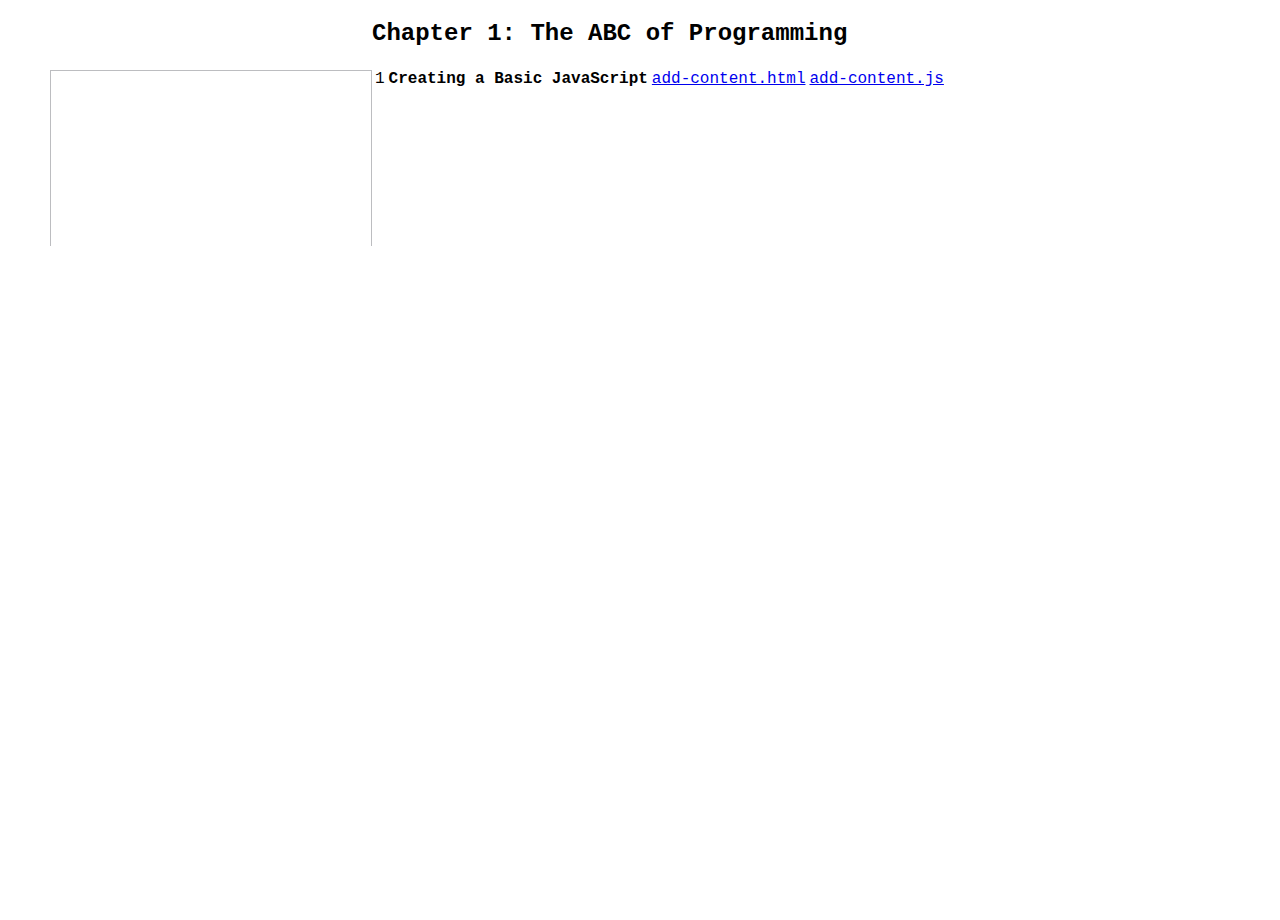
==== css/index.html @ 1b4a6dcf "add js" ====
<!DOCTYPE html>
<html>
  <head>
    <title>JavaScript &amp; jQuery - Chapter 1: The ABC of Programming</title>
    <link rel="stylesheet" type="text/css" href="c01.css" />
  </head>
  <body>
    <h1 id="header">JavaScript &amp; jQuery</h1>
    <h2>Chapter 1: The ABC of Programming</h2>
    <table>
      <tr>
        <td>1</td>
        <td><strong>Creating a Basic JavaScript</strong></td>
        <td><a href="add-content.html">add-content.html</a></td>
        <td><a href="js/add-content.js">add-content.js</a></td>
      </tr>
    </table>
  </body>
</html>
---- css/c01.css ----
/* CSS for adding content example */

@import url(http://fonts.googleapis.com/css?family=Open+Sans:800italic);

body { 
    font-family: "Courier New", Courier, monospace;
    background: url("../images/constructive-backdrop.jpg") no-repeat center center fixed; 
    -webkit-background-size: cover;
    -moz-background-size: cover;
    -o-background-size: cover;
    background-size: cover;
    margin: 0;
    padding: 0;}

h1, h3, p {
    float: left;
    clear: left;
    width: 320px;
    background-color: #fff;
    color: #5a514c;
    text-align: center;}


h1 {
    margin: 50px 0 0 50px;
    height: 175px;
    background-image: url("../images/constructive-logo.gif");
    background-repeat: no-repeat;
    text-indent: -9999px;
    border-top: 1px solid #bcbdc0;
    border-left: 1px solid #bcbdc0;
    border-right: 1px solid #bcbdc0;}

h3 {
    margin: 0 0 0 50px;
    padding: 25px 0 0 0;
    font-family: 'Open Sans', arial, sans-serif;
    font-size: 1.8em;
    font-style: italic;
    font-weight: 800;
    line-height: 0.80em;
    letter-spacing: -0.02em;
    text-transform: uppercase;
    border-left: 1px solid #bcbdc0;
    border-right: 1px solid #bcbdc0;}

p {
    margin: 0 0 0 50px;
    padding: 30px 0 25px 0;
    font-weight: bold;
    text-align: center;
    border-right: 1px solid #bcbdc0;
    border-bottom: 1px solid #bcbdc0;
    border-left: 1px solid #bcbdc0;}

/* Border under box when you move script in the last example */
p + script + h3 {
    padding-bottom: 20px;
    border-bottom: 1px solid #bcbdc0;}

/* Fix for full-screen background image: Chrome on Android */
html{
    height:100%;
    min-height:100%;}
body{
    min-height:100%;}
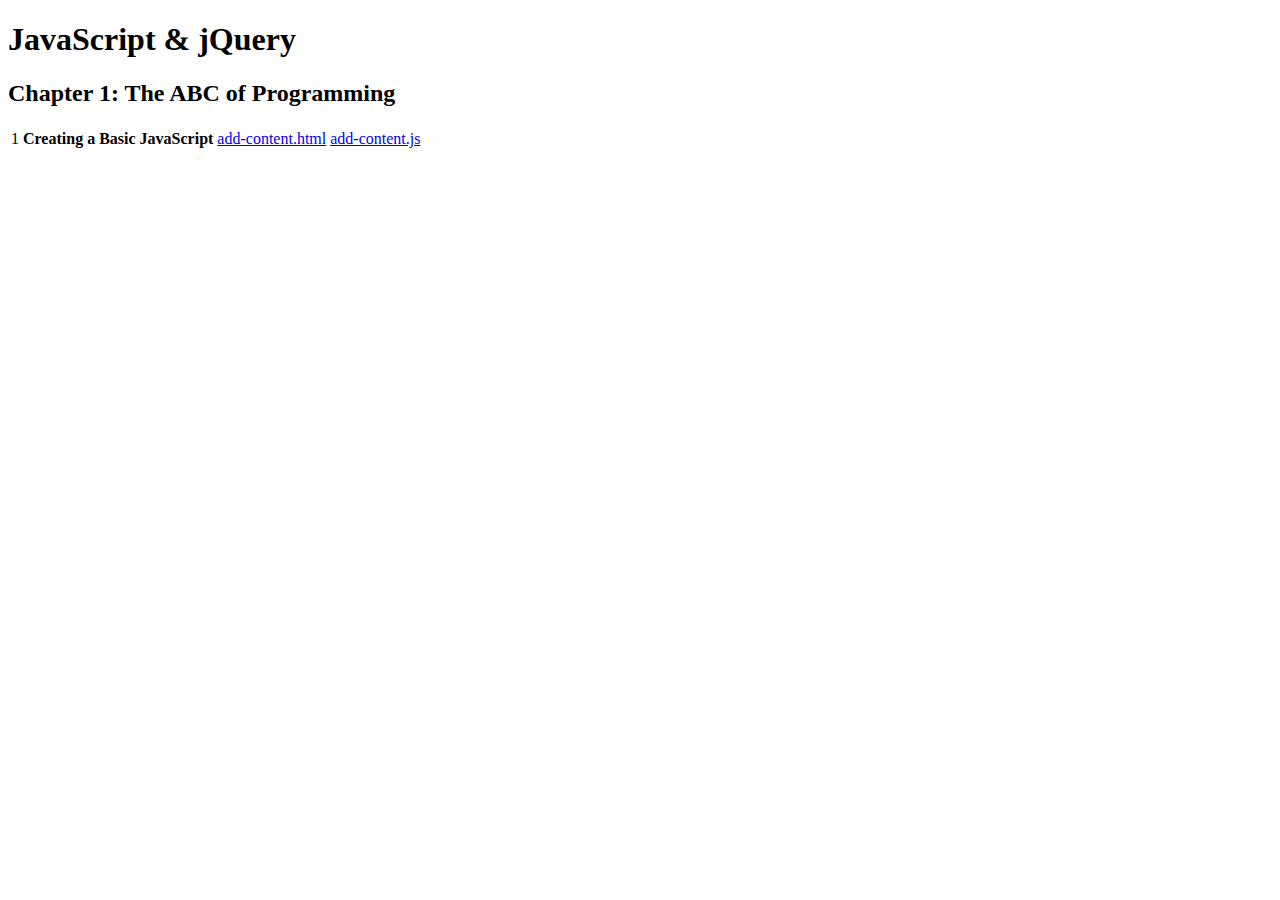
==== commit ad385dfa: "add pet.js" ====
--- a/css/index.html
+++ b/css/index.html
@@ -1,8 +1,11 @@
 <!DOCTYPE html>
 <html>
-  <head>
-    <title>JavaScript &amp; jQuery - Chapter 1: The ABC of Programming</title>
-    <link rel="stylesheet" type="text/css" href="c01.css" />
+  <head> 
+    <title>
+        JavaScript
+    </title>
+    <script src="add-content.js"></script>
+    <link rel="stylesheet" type="text/css" href="index.css"/>
   </head>
   <body>
     <h1 id="header">JavaScript &amp; jQuery</h1>
